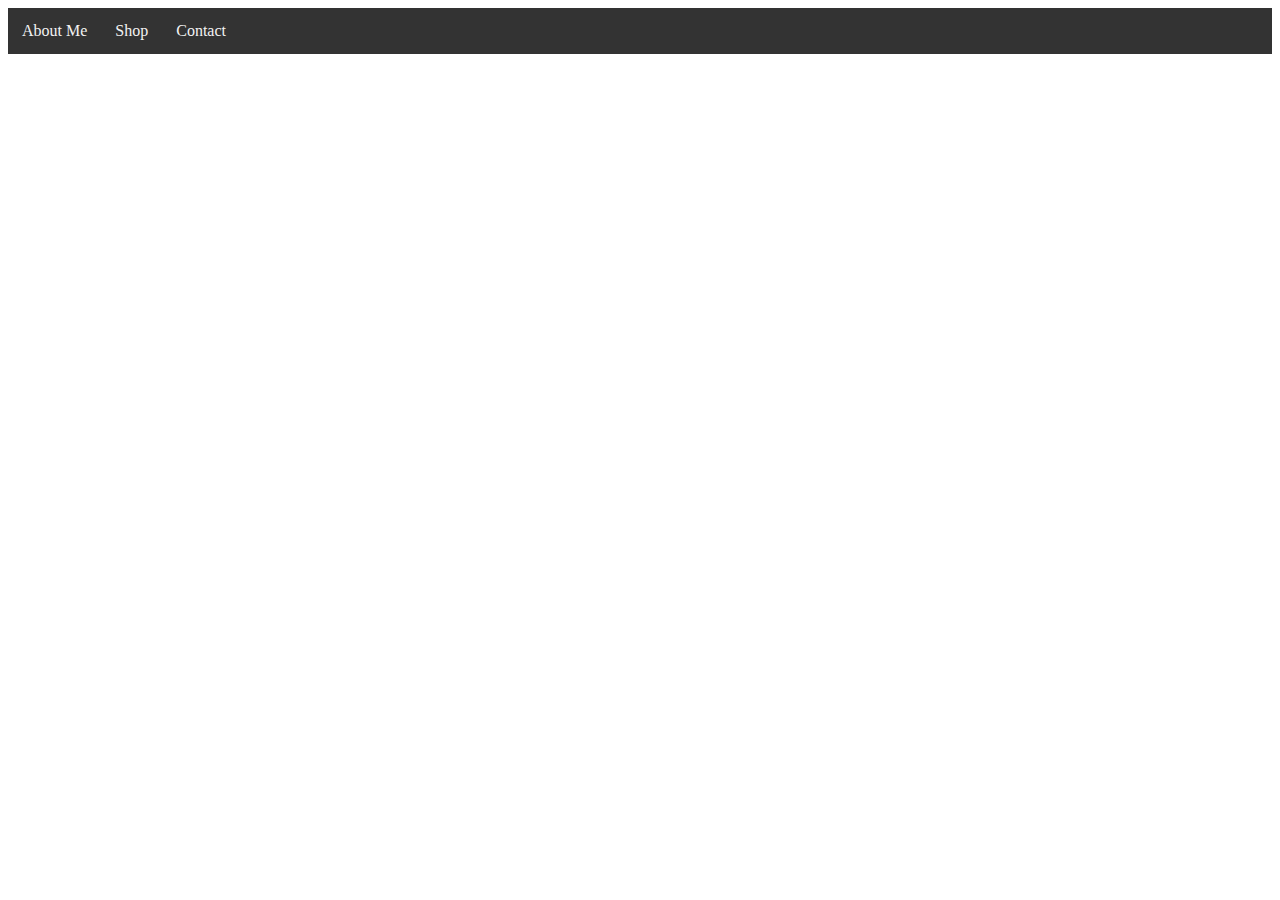
==== index.html @ 1a03f657 "added initial files with navbar" ====
<!DOCTYPE html>
<html lang="en">
<head>
  <meta charset="UTF-8">
  <meta name="viewport" content="width=device-width, initial-scale=1.0">
  <title>My Tech Blog | About Me</title>
  <link rel="stylesheet" href="style.css"/>
</head>

<body>

<section class="navbar">
  <a href="./index.html">About Me</a>
  <a href="./shop.html">Shop</a>
  <a href="./contact.html">Contact</a>
</section>  

</body>
</html>
---- style.css ----
/* Style the navbar */
 .navbar {
  overflow: hidden;
  background-color: #333;
}

/* Navbar links */
.navbar a {
  float: left;
  display: block;
  color: #f2f2f2;
  text-align: center;
  padding: 14px;
  text-decoration: none;
}

.navbar a:hover {
  background-color: gray;
  color: black;
}

/* Page content */
.content {
  padding: 16px;
}

/* The sticky class is added to the navbar with JS when it reaches its scroll position */
.sticky {
  position: fixed;
  top: 0;
  width: 100%;
}

/* Add some top padding to the page content to prevent sudden quick movement (as the navigation bar gets a new position at the top of the page (position:fixed and top:0) */
.sticky + .content {
  padding-top: 60px;
}
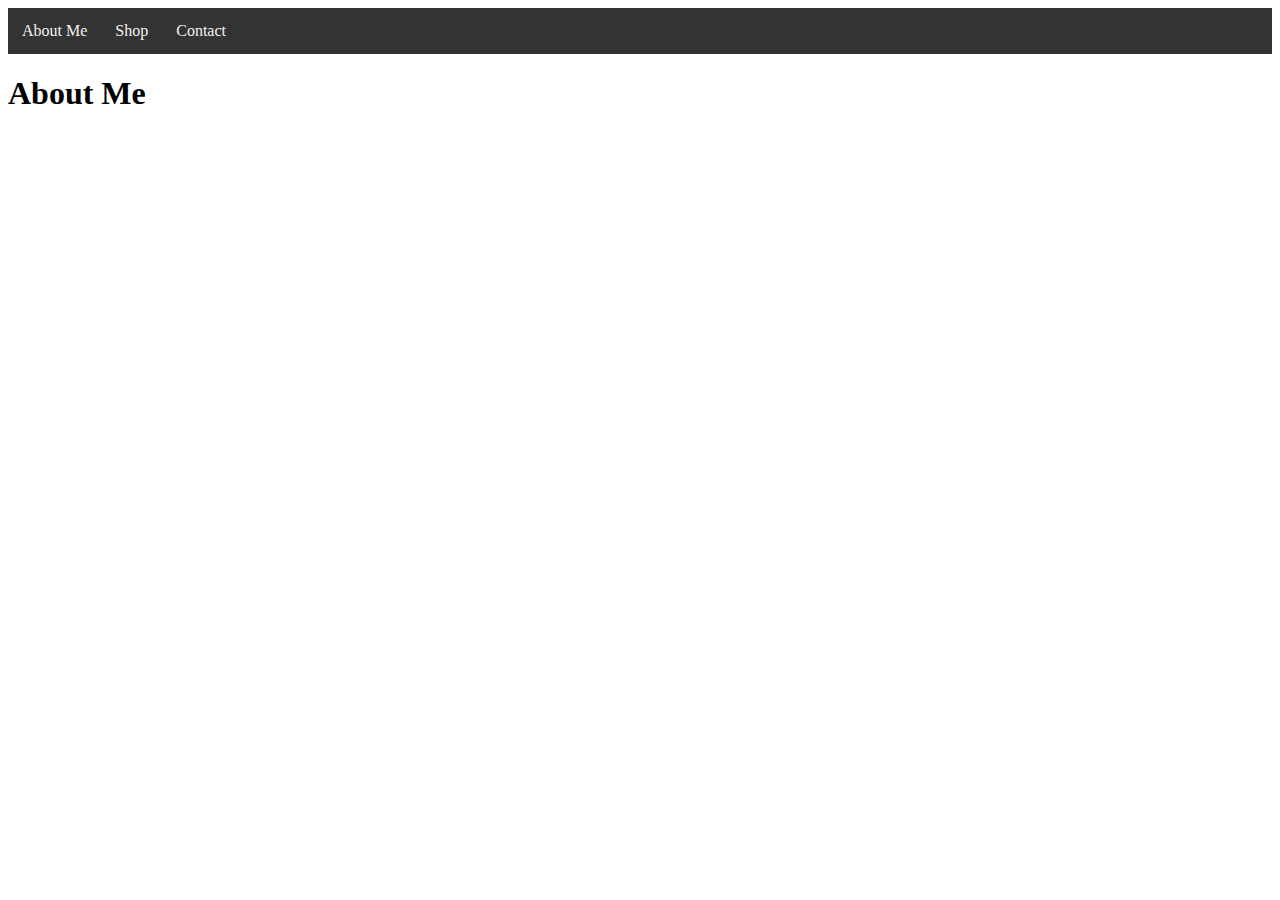
==== commit 43359773: "added headings to each file" ====
--- a/index.html
+++ b/index.html
@@ -15,5 +15,12 @@
   <a href="./contact.html">Contact</a>
 </section>  
 
+<main>
+<h1>About Me</h1>
+
+
+
+</main>
+
 </body>
 </html>
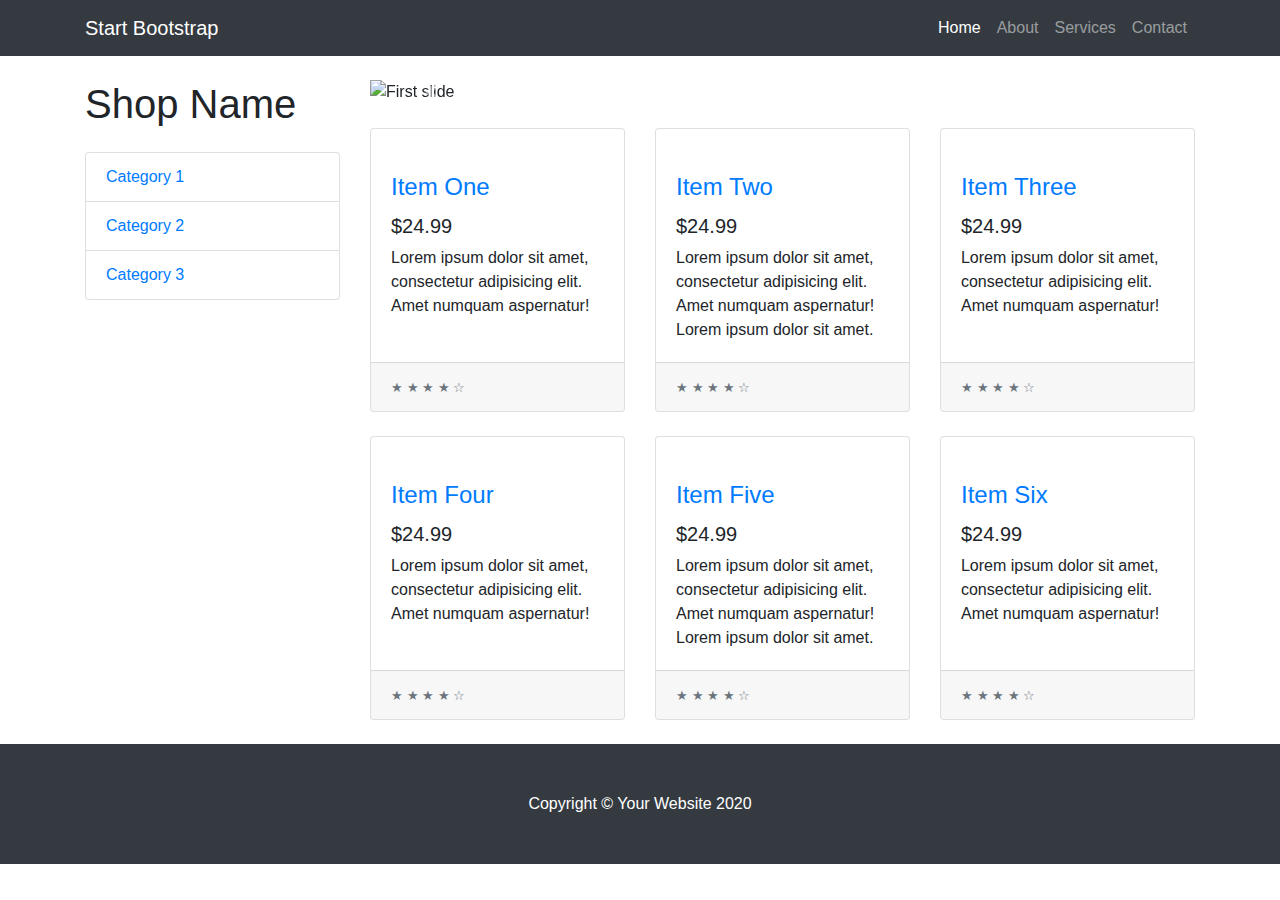
==== commit e6a66899: "added bootstrap4 css support" ====
--- a/index.html
+++ b/index.html
@@ -1,26 +1,221 @@
 <!DOCTYPE html>
 <html lang="en">
+
 <head>
-  <meta charset="UTF-8">
-  <meta name="viewport" content="width=device-width, initial-scale=1.0">
-  <title>My Tech Blog | About Me</title>
-  <link rel="stylesheet" href="style.css"/>
+
+  <meta charset="utf-8">
+  <meta name="viewport" content="width=device-width, initial-scale=1, shrink-to-fit=no">
+  <meta name="description" content="">
+  <meta name="author" content="">
+
+  <title>Shop Homepage - Start Bootstrap Template</title>
+
+  <!-- Bootstrap core CSS -->
+  <link href="vendor/bootstrap/css/bootstrap.min.css" rel="stylesheet">
+
+  <!-- Custom styles for this template -->
+  <link href="css/shop-homepage.css" rel="stylesheet">
+
 </head>
 
 <body>
 
-<section class="navbar">
-  <a href="./index.html">About Me</a>
-  <a href="./shop.html">Shop</a>
-  <a href="./contact.html">Contact</a>
-</section>  
-
-<main>
-<h1>About Me</h1>
-
-
-
-</main>
+  <!-- Navigation -->
+  <nav class="navbar navbar-expand-lg navbar-dark bg-dark fixed-top">
+    <div class="container">
+      <a class="navbar-brand" href="#">Start Bootstrap</a>
+      <button class="navbar-toggler" type="button" data-toggle="collapse" data-target="#navbarResponsive" aria-controls="navbarResponsive" aria-expanded="false" aria-label="Toggle navigation">
+        <span class="navbar-toggler-icon"></span>
+      </button>
+      <div class="collapse navbar-collapse" id="navbarResponsive">
+        <ul class="navbar-nav ml-auto">
+          <li class="nav-item active">
+            <a class="nav-link" href="#">Home
+              <span class="sr-only">(current)</span>
+            </a>
+          </li>
+          <li class="nav-item">
+            <a class="nav-link" href="#">About</a>
+          </li>
+          <li class="nav-item">
+            <a class="nav-link" href="#">Services</a>
+          </li>
+          <li class="nav-item">
+            <a class="nav-link" href="#">Contact</a>
+          </li>
+        </ul>
+      </div>
+    </div>
+  </nav>
+
+  <!-- Page Content -->
+  <div class="container">
+
+    <div class="row">
+
+      <div class="col-lg-3">
+
+        <h1 class="my-4">Shop Name</h1>
+        <div class="list-group">
+          <a href="#" class="list-group-item">Category 1</a>
+          <a href="#" class="list-group-item">Category 2</a>
+          <a href="#" class="list-group-item">Category 3</a>
+        </div>
+
+      </div>
+      <!-- /.col-lg-3 -->
+
+      <div class="col-lg-9">
+
+        <div id="carouselExampleIndicators" class="carousel slide my-4" data-ride="carousel">
+          <ol class="carousel-indicators">
+            <li data-target="#carouselExampleIndicators" data-slide-to="0" class="active"></li>
+            <li data-target="#carouselExampleIndicators" data-slide-to="1"></li>
+            <li data-target="#carouselExampleIndicators" data-slide-to="2"></li>
+          </ol>
+          <div class="carousel-inner" role="listbox">
+            <div class="carousel-item active">
+              <img class="d-block img-fluid" src="http://placehold.it/900x350" alt="First slide">
+            </div>
+            <div class="carousel-item">
+              <img class="d-block img-fluid" src="http://placehold.it/900x350" alt="Second slide">
+            </div>
+            <div class="carousel-item">
+              <img class="d-block img-fluid" src="http://placehold.it/900x350" alt="Third slide">
+            </div>
+          </div>
+          <a class="carousel-control-prev" href="#carouselExampleIndicators" role="button" data-slide="prev">
+            <span class="carousel-control-prev-icon" aria-hidden="true"></span>
+            <span class="sr-only">Previous</span>
+          </a>
+          <a class="carousel-control-next" href="#carouselExampleIndicators" role="button" data-slide="next">
+            <span class="carousel-control-next-icon" aria-hidden="true"></span>
+            <span class="sr-only">Next</span>
+          </a>
+        </div>
+
+        <div class="row">
+
+          <div class="col-lg-4 col-md-6 mb-4">
+            <div class="card h-100">
+              <a href="#"><img class="card-img-top" src="http://placehold.it/700x400" alt=""></a>
+              <div class="card-body">
+                <h4 class="card-title">
+                  <a href="#">Item One</a>
+                </h4>
+                <h5>$24.99</h5>
+                <p class="card-text">Lorem ipsum dolor sit amet, consectetur adipisicing elit. Amet numquam aspernatur!</p>
+              </div>
+              <div class="card-footer">
+                <small class="text-muted">&#9733; &#9733; &#9733; &#9733; &#9734;</small>
+              </div>
+            </div>
+          </div>
+
+          <div class="col-lg-4 col-md-6 mb-4">
+            <div class="card h-100">
+              <a href="#"><img class="card-img-top" src="http://placehold.it/700x400" alt=""></a>
+              <div class="card-body">
+                <h4 class="card-title">
+                  <a href="#">Item Two</a>
+                </h4>
+                <h5>$24.99</h5>
+                <p class="card-text">Lorem ipsum dolor sit amet, consectetur adipisicing elit. Amet numquam aspernatur! Lorem ipsum dolor sit amet.</p>
+              </div>
+              <div class="card-footer">
+                <small class="text-muted">&#9733; &#9733; &#9733; &#9733; &#9734;</small>
+              </div>
+            </div>
+          </div>
+
+          <div class="col-lg-4 col-md-6 mb-4">
+            <div class="card h-100">
+              <a href="#"><img class="card-img-top" src="http://placehold.it/700x400" alt=""></a>
+              <div class="card-body">
+                <h4 class="card-title">
+                  <a href="#">Item Three</a>
+                </h4>
+                <h5>$24.99</h5>
+                <p class="card-text">Lorem ipsum dolor sit amet, consectetur adipisicing elit. Amet numquam aspernatur!</p>
+              </div>
+              <div class="card-footer">
+                <small class="text-muted">&#9733; &#9733; &#9733; &#9733; &#9734;</small>
+              </div>
+            </div>
+          </div>
+
+          <div class="col-lg-4 col-md-6 mb-4">
+            <div class="card h-100">
+              <a href="#"><img class="card-img-top" src="http://placehold.it/700x400" alt=""></a>
+              <div class="card-body">
+                <h4 class="card-title">
+                  <a href="#">Item Four</a>
+                </h4>
+                <h5>$24.99</h5>
+                <p class="card-text">Lorem ipsum dolor sit amet, consectetur adipisicing elit. Amet numquam aspernatur!</p>
+              </div>
+              <div class="card-footer">
+                <small class="text-muted">&#9733; &#9733; &#9733; &#9733; &#9734;</small>
+              </div>
+            </div>
+          </div>
+
+          <div class="col-lg-4 col-md-6 mb-4">
+            <div class="card h-100">
+              <a href="#"><img class="card-img-top" src="http://placehold.it/700x400" alt=""></a>
+              <div class="card-body">
+                <h4 class="card-title">
+                  <a href="#">Item Five</a>
+                </h4>
+                <h5>$24.99</h5>
+                <p class="card-text">Lorem ipsum dolor sit amet, consectetur adipisicing elit. Amet numquam aspernatur! Lorem ipsum dolor sit amet.</p>
+              </div>
+              <div class="card-footer">
+                <small class="text-muted">&#9733; &#9733; &#9733; &#9733; &#9734;</small>
+              </div>
+            </div>
+          </div>
+
+          <div class="col-lg-4 col-md-6 mb-4">
+            <div class="card h-100">
+              <a href="#"><img class="card-img-top" src="http://placehold.it/700x400" alt=""></a>
+              <div class="card-body">
+                <h4 class="card-title">
+                  <a href="#">Item Six</a>
+                </h4>
+                <h5>$24.99</h5>
+                <p class="card-text">Lorem ipsum dolor sit amet, consectetur adipisicing elit. Amet numquam aspernatur!</p>
+              </div>
+              <div class="card-footer">
+                <small class="text-muted">&#9733; &#9733; &#9733; &#9733; &#9734;</small>
+              </div>
+            </div>
+          </div>
+
+        </div>
+        <!-- /.row -->
+
+      </div>
+      <!-- /.col-lg-9 -->
+
+    </div>
+    <!-- /.row -->
+
+  </div>
+  <!-- /.container -->
+
+  <!-- Footer -->
+  <footer class="py-5 bg-dark">
+    <div class="container">
+      <p class="m-0 text-center text-white">Copyright &copy; Your Website 2020</p>
+    </div>
+    <!-- /.container -->
+  </footer>
+
+  <!-- Bootstrap core JavaScript -->
+  <script src="vendor/jquery/jquery.min.js"></script>
+  <script src="vendor/bootstrap/js/bootstrap.bundle.min.js"></script>
 
 </body>
+
 </html>
--- a/css/shop-homepage.css
+++ b/css/shop-homepage.css
@@ -0,0 +1,8 @@
+/*!
+ * Start Bootstrap - Shop Homepage (https://startbootstrap.com/template/shop-homepage)
+ * Copyright 2013-2020 Start Bootstrap
+ * Licensed under MIT (https://github.com/StartBootstrap/startbootstrap-shop-homepage/blob/master/LICENSE)
+ */
+body {
+  padding-top: 56px;
+}
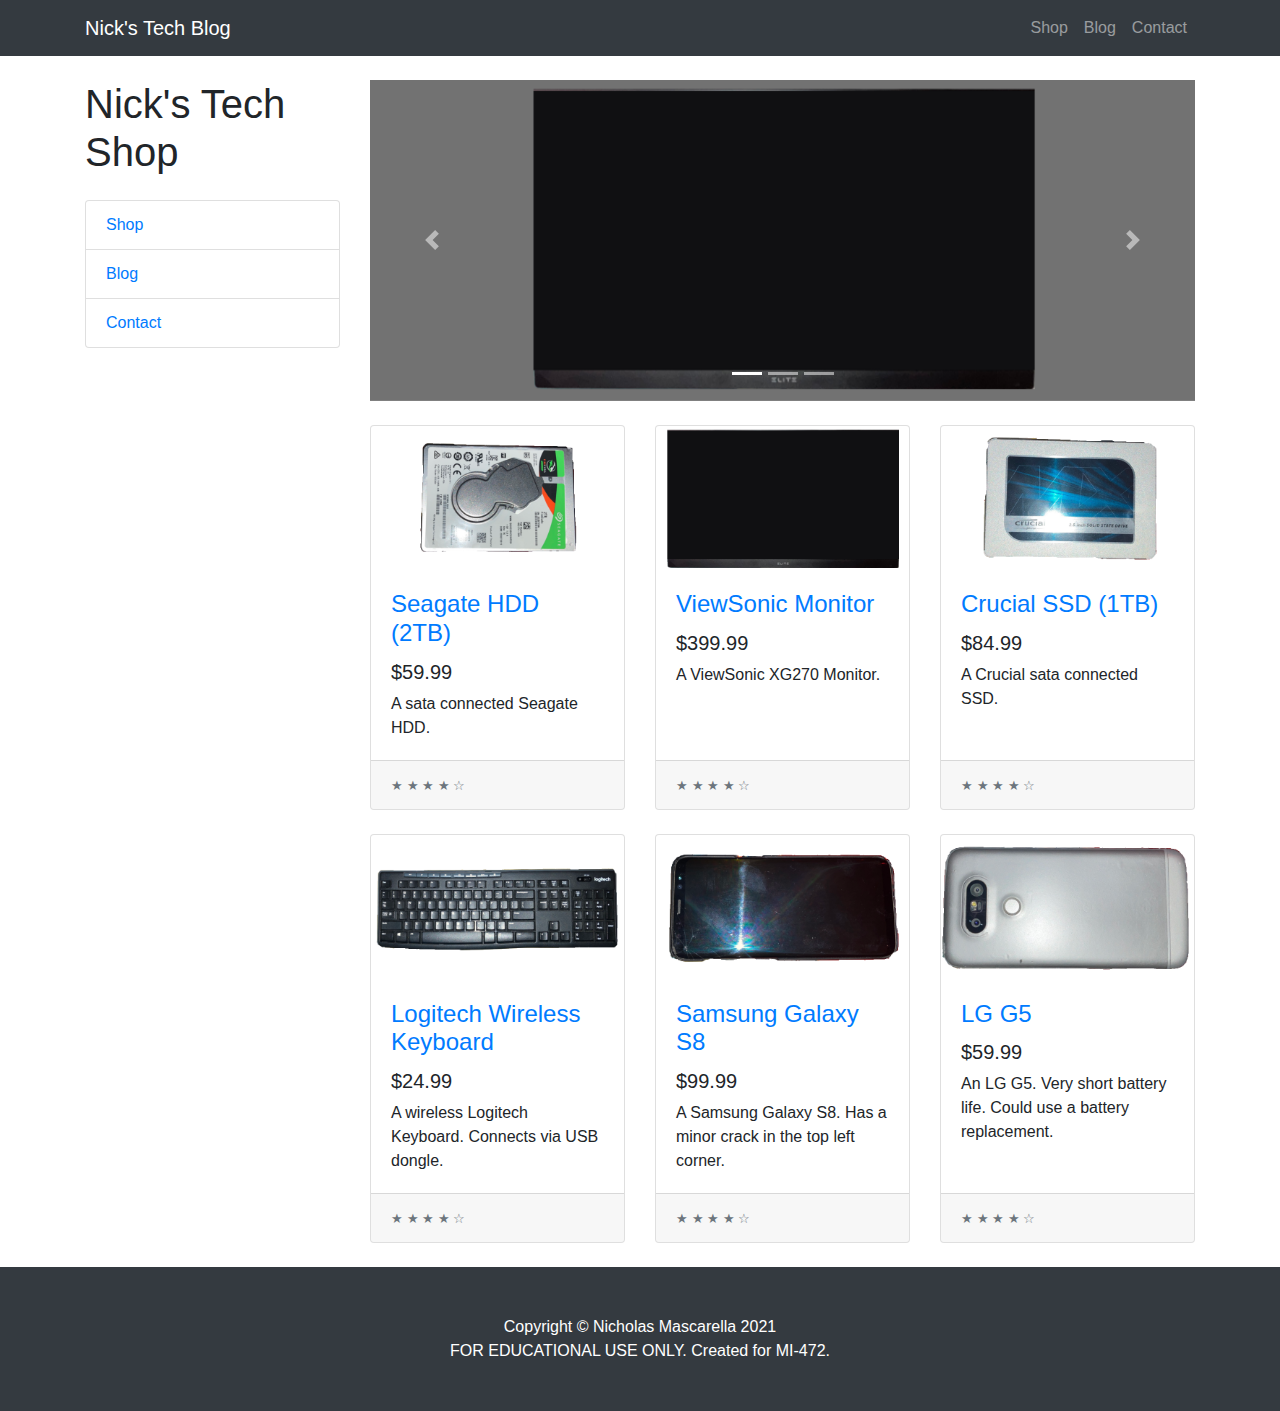
==== commit b7b85d78: "Added shop and contact form" ====
--- a/index.html
+++ b/index.html
@@ -8,12 +8,12 @@
   <meta name="description" content="">
   <meta name="author" content="">
 
-  <title>Shop Homepage - Start Bootstrap Template</title>
+  <title>Tech Blog & Shop</title>
 
   <!-- Bootstrap core CSS -->
   <link href="vendor/bootstrap/css/bootstrap.min.css" rel="stylesheet">
 
-  <!-- Custom styles for this template -->
+  <!-- Custom styles for this website -->
   <link href="css/shop-homepage.css" rel="stylesheet">
 
 </head>
@@ -21,32 +21,32 @@
 <body>
 
   <!-- Navigation -->
-  <nav class="navbar navbar-expand-lg navbar-dark bg-dark fixed-top">
-    <div class="container">
-      <a class="navbar-brand" href="#">Start Bootstrap</a>
-      <button class="navbar-toggler" type="button" data-toggle="collapse" data-target="#navbarResponsive" aria-controls="navbarResponsive" aria-expanded="false" aria-label="Toggle navigation">
-        <span class="navbar-toggler-icon"></span>
-      </button>
-      <div class="collapse navbar-collapse" id="navbarResponsive">
-        <ul class="navbar-nav ml-auto">
-          <li class="nav-item active">
-            <a class="nav-link" href="#">Home
-              <span class="sr-only">(current)</span>
-            </a>
-          </li>
-          <li class="nav-item">
-            <a class="nav-link" href="#">About</a>
-          </li>
-          <li class="nav-item">
-            <a class="nav-link" href="#">Services</a>
-          </li>
-          <li class="nav-item">
-            <a class="nav-link" href="#">Contact</a>
-          </li>
-        </ul>
-      </div>
+<nav class="navbar navbar-expand-lg navbar-dark bg-dark fixed-top">
+  <div class="container">
+    <a class="navbar-brand" href="index.html">Nick's Tech Blog</a>
+    <button class="navbar-toggler" type="button" data-toggle="collapse" data-target="#navbarResponsive" aria-controls="navbarResponsive" aria-expanded="false" aria-label="Toggle navigation">
+      <span class="navbar-toggler-icon"></span>
+    </button>
+    <div class="collapse navbar-collapse" id="navbarResponsive">
+      <ul class="navbar-nav ml-auto">
+        
+        <li class="nav-item">
+          <a class="nav-link" href="index.html">Shop
+            <span class="sr-only">(current)</span>
+          </a>
+        </li>
+        <li class="nav-item">
+          <a class="nav-link" href="blog.html">Blog
+          
+        </a>
+        </li>
+        <li class="nav-item">
+          <a class="nav-link" href="contact.html">Contact</a>
+        </li>
+      </ul>
     </div>
-  </nav>
+  </div>
+</nav>
 
   <!-- Page Content -->
   <div class="container">
@@ -55,11 +55,11 @@
 
       <div class="col-lg-3">
 
-        <h1 class="my-4">Shop Name</h1>
+        <h1 class="my-4">Nick's Tech Shop</h1>
         <div class="list-group">
-          <a href="#" class="list-group-item">Category 1</a>
-          <a href="#" class="list-group-item">Category 2</a>
-          <a href="#" class="list-group-item">Category 3</a>
+          <a href="index.html" class="list-group-item">Shop</a>
+          <a href="blog.html" class="list-group-item">Blog</a>
+          <a href="contact.html" class="list-group-item">Contact</a>
         </div>
 
       </div>
@@ -75,13 +75,13 @@
           </ol>
           <div class="carousel-inner" role="listbox">
             <div class="carousel-item active">
-              <img class="d-block img-fluid" src="http://placehold.it/900x350" alt="First slide">
+              <img class="d-block img-fluid" src="images/monitor_slideshow.png" alt="A viewsonic monitor">
             </div>
             <div class="carousel-item">
-              <img class="d-block img-fluid" src="http://placehold.it/900x350" alt="Second slide">
+              <img class="d-block img-fluid" src="images/keyboard_slideshow.png" alt="A wireless logitech keyboard">
             </div>
             <div class="carousel-item">
-              <img class="d-block img-fluid" src="http://placehold.it/900x350" alt="Third slide">
+              <img class="d-block img-fluid" src="images/ssd_slideshow.png" alt="A crucial SSD">
             </div>
           </div>
           <a class="carousel-control-prev" href="#carouselExampleIndicators" role="button" data-slide="prev">
@@ -98,93 +98,93 @@
 
           <div class="col-lg-4 col-md-6 mb-4">
             <div class="card h-100">
-              <a href="#"><img class="card-img-top" src="http://placehold.it/700x400" alt=""></a>
-              <div class="card-body">
-                <h4 class="card-title">
-                  <a href="#">Item One</a>
+              <a href="#"><img class="card-img-top" src="images/hdd.png" alt="A hard disk drive"></a>
+              <div class="card-body">
+                <h4 class="card-title">
+                  <a href="https://www.seagate.com/internal-hard-drives/hdd/firecuda/">Seagate HDD (2TB)</a>
+                </h4>
+                <h5>$59.99</h5>
+                <p class="card-text">A sata connected Seagate HDD.</p>
+              </div>
+              <div class="card-footer">
+                <small class="text-muted">&#9733; &#9733; &#9733; &#9733; &#9734;</small>
+              </div>
+            </div>
+          </div>
+
+          <div class="col-lg-4 col-md-6 mb-4">
+            <div class="card h-100">
+              <a href="#"><img class="card-img-top" src="images/monitor.png" alt="A ViewSonic Monitor"></a>
+              <div class="card-body">
+                <h4 class="card-title">
+                  <a href="https://www.viewsonic.com/us/xg270.html">ViewSonic Monitor</a>
+                </h4>
+                <h5>$399.99</h5>
+                <p class="card-text">A ViewSonic XG270 Monitor.</p>
+              </div>
+              <div class="card-footer">
+                <small class="text-muted">&#9733; &#9733; &#9733; &#9733; &#9734;</small>
+              </div>
+            </div>
+          </div>
+
+          <div class="col-lg-4 col-md-6 mb-4">
+            <div class="card h-100">
+              <a href="#"><img class="card-img-top" src="images/ssd.png" alt="A crucial SSD"></a>
+              <div class="card-body">
+                <h4 class="card-title">
+                  <a href="https://www.crucial.com/ssd/mx500/ct1000mx500ssd1">Crucial SSD (1TB)</a>
+                </h4>
+                <h5>$84.99</h5>
+                <p class="card-text">A Crucial sata connected SSD.</p>
+              </div>
+              <div class="card-footer">
+                <small class="text-muted">&#9733; &#9733; &#9733; &#9733; &#9734;</small>
+              </div>
+            </div>
+          </div>
+
+          <div class="col-lg-4 col-md-6 mb-4">
+            <div class="card h-100">
+              <a href="#"><img class="card-img-top" src="images/keyboard.png" alt="A logitech keyboard"></a>
+              <div class="card-body">
+                <h4 class="card-title">
+                  <a href="https://www.logitech.com/en-us/products/combos/mk270-wireless-keyboard-mouse.920-004536.html">Logitech Wireless Keyboard</a>
                 </h4>
                 <h5>$24.99</h5>
-                <p class="card-text">Lorem ipsum dolor sit amet, consectetur adipisicing elit. Amet numquam aspernatur!</p>
-              </div>
-              <div class="card-footer">
-                <small class="text-muted">&#9733; &#9733; &#9733; &#9733; &#9734;</small>
-              </div>
-            </div>
-          </div>
-
-          <div class="col-lg-4 col-md-6 mb-4">
-            <div class="card h-100">
-              <a href="#"><img class="card-img-top" src="http://placehold.it/700x400" alt=""></a>
-              <div class="card-body">
-                <h4 class="card-title">
-                  <a href="#">Item Two</a>
-                </h4>
-                <h5>$24.99</h5>
-                <p class="card-text">Lorem ipsum dolor sit amet, consectetur adipisicing elit. Amet numquam aspernatur! Lorem ipsum dolor sit amet.</p>
-              </div>
-              <div class="card-footer">
-                <small class="text-muted">&#9733; &#9733; &#9733; &#9733; &#9734;</small>
-              </div>
-            </div>
-          </div>
-
-          <div class="col-lg-4 col-md-6 mb-4">
-            <div class="card h-100">
-              <a href="#"><img class="card-img-top" src="http://placehold.it/700x400" alt=""></a>
-              <div class="card-body">
-                <h4 class="card-title">
-                  <a href="#">Item Three</a>
-                </h4>
-                <h5>$24.99</h5>
-                <p class="card-text">Lorem ipsum dolor sit amet, consectetur adipisicing elit. Amet numquam aspernatur!</p>
-              </div>
-              <div class="card-footer">
-                <small class="text-muted">&#9733; &#9733; &#9733; &#9733; &#9734;</small>
-              </div>
-            </div>
-          </div>
-
-          <div class="col-lg-4 col-md-6 mb-4">
-            <div class="card h-100">
-              <a href="#"><img class="card-img-top" src="http://placehold.it/700x400" alt=""></a>
-              <div class="card-body">
-                <h4 class="card-title">
-                  <a href="#">Item Four</a>
-                </h4>
-                <h5>$24.99</h5>
-                <p class="card-text">Lorem ipsum dolor sit amet, consectetur adipisicing elit. Amet numquam aspernatur!</p>
-              </div>
-              <div class="card-footer">
-                <small class="text-muted">&#9733; &#9733; &#9733; &#9733; &#9734;</small>
-              </div>
-            </div>
-          </div>
-
-          <div class="col-lg-4 col-md-6 mb-4">
-            <div class="card h-100">
-              <a href="#"><img class="card-img-top" src="http://placehold.it/700x400" alt=""></a>
-              <div class="card-body">
-                <h4 class="card-title">
-                  <a href="#">Item Five</a>
-                </h4>
-                <h5>$24.99</h5>
-                <p class="card-text">Lorem ipsum dolor sit amet, consectetur adipisicing elit. Amet numquam aspernatur! Lorem ipsum dolor sit amet.</p>
-              </div>
-              <div class="card-footer">
-                <small class="text-muted">&#9733; &#9733; &#9733; &#9733; &#9734;</small>
-              </div>
-            </div>
-          </div>
-
-          <div class="col-lg-4 col-md-6 mb-4">
-            <div class="card h-100">
-              <a href="#"><img class="card-img-top" src="http://placehold.it/700x400" alt=""></a>
-              <div class="card-body">
-                <h4 class="card-title">
-                  <a href="#">Item Six</a>
-                </h4>
-                <h5>$24.99</h5>
-                <p class="card-text">Lorem ipsum dolor sit amet, consectetur adipisicing elit. Amet numquam aspernatur!</p>
+                <p class="card-text">A wireless Logitech Keyboard. Connects via USB dongle.</p>
+              </div>
+              <div class="card-footer">
+                <small class="text-muted">&#9733; &#9733; &#9733; &#9733; &#9734;</small>
+              </div>
+            </div>
+          </div>
+
+          <div class="col-lg-4 col-md-6 mb-4">
+            <div class="card h-100">
+              <a href="#"><img class="card-img-top" src="images/samsung.png" alt="A Samsung galaxy s8"></a>
+              <div class="card-body">
+                <h4 class="card-title">
+                  <a href="https://www.samsung.com/global/galaxy/galaxy-s8/specs/">Samsung Galaxy S8</a>
+                </h4>
+                <h5>$99.99</h5>
+                <p class="card-text">A Samsung Galaxy S8. Has a minor crack in the top left corner.</p>
+              </div>
+              <div class="card-footer">
+                <small class="text-muted">&#9733; &#9733; &#9733; &#9733; &#9734;</small>
+              </div>
+            </div>
+          </div>
+
+          <div class="col-lg-4 col-md-6 mb-4">
+            <div class="card h-100">
+              <a href="#"><img class="card-img-top" src="images/lg.png" alt="An LG G5"></a>
+              <div class="card-body">
+                <h4 class="card-title">
+                  <a href="https://www.lg.com/us/cell-phones/lg-VS987-Titan-g5">LG G5</a>
+                </h4>
+                <h5>$59.99</h5>
+                <p class="card-text">An LG G5. Very short battery life. Could use a battery replacement.</p>
               </div>
               <div class="card-footer">
                 <small class="text-muted">&#9733; &#9733; &#9733; &#9733; &#9734;</small>
@@ -207,7 +207,8 @@
   <!-- Footer -->
   <footer class="py-5 bg-dark">
     <div class="container">
-      <p class="m-0 text-center text-white">Copyright &copy; Your Website 2020</p>
+      <p class="m-0 text-center text-white">Copyright &copy; Nicholas Mascarella 2021</p>
+      <p class="m-0 text-center text-white">FOR EDUCATIONAL USE ONLY. Created for MI-472.</p>
     </div>
     <!-- /.container -->
   </footer>
